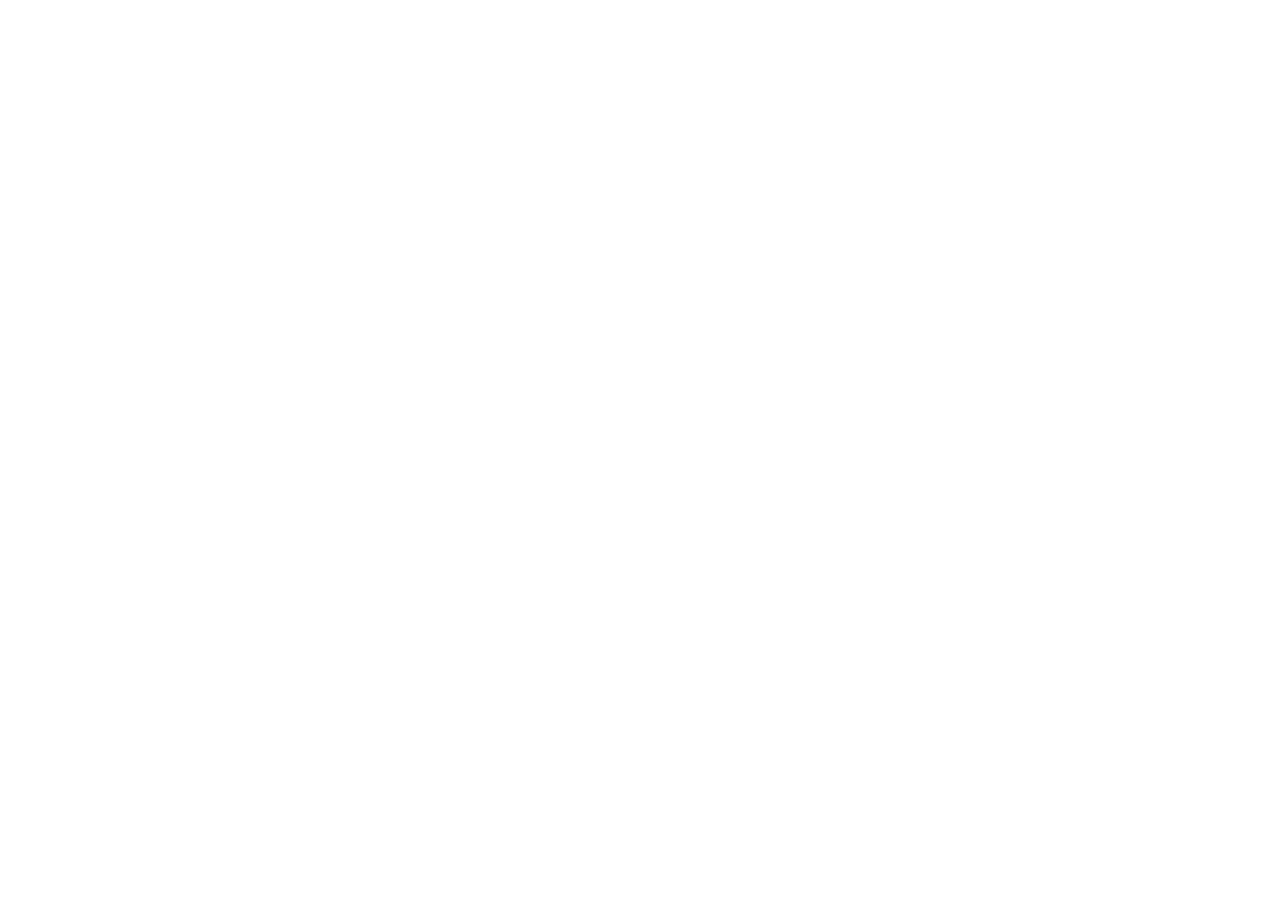
==== HTML/index.html @ 8dbab3d5 "added html folder wth index file" ====
<!DOCTYPE html>
<html lang="en">
<head>
    <meta charset="UTF-8">
    <meta name="viewport" content="width=device-width, initial-scale=1.0">
    <title>Welcome to SimpliBlogging</title>
</head>
<body>
    
</body>
</html>
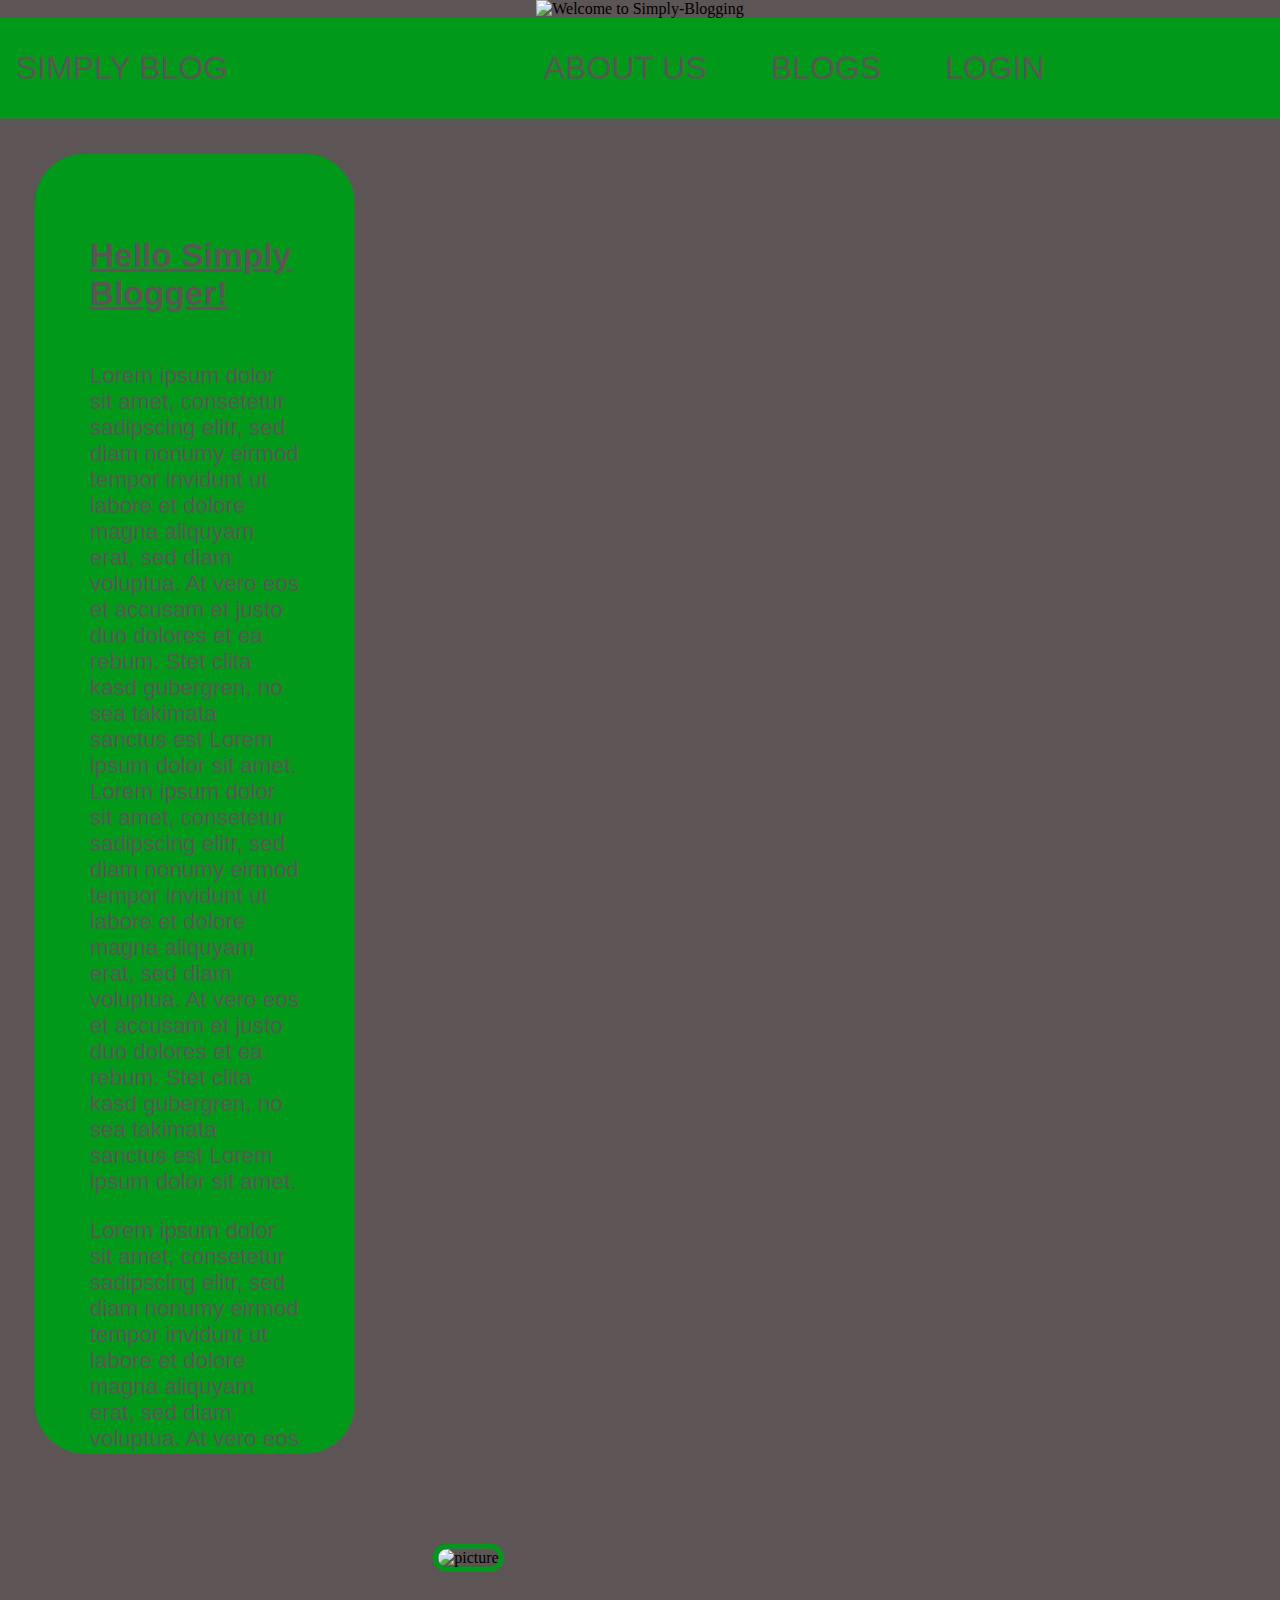
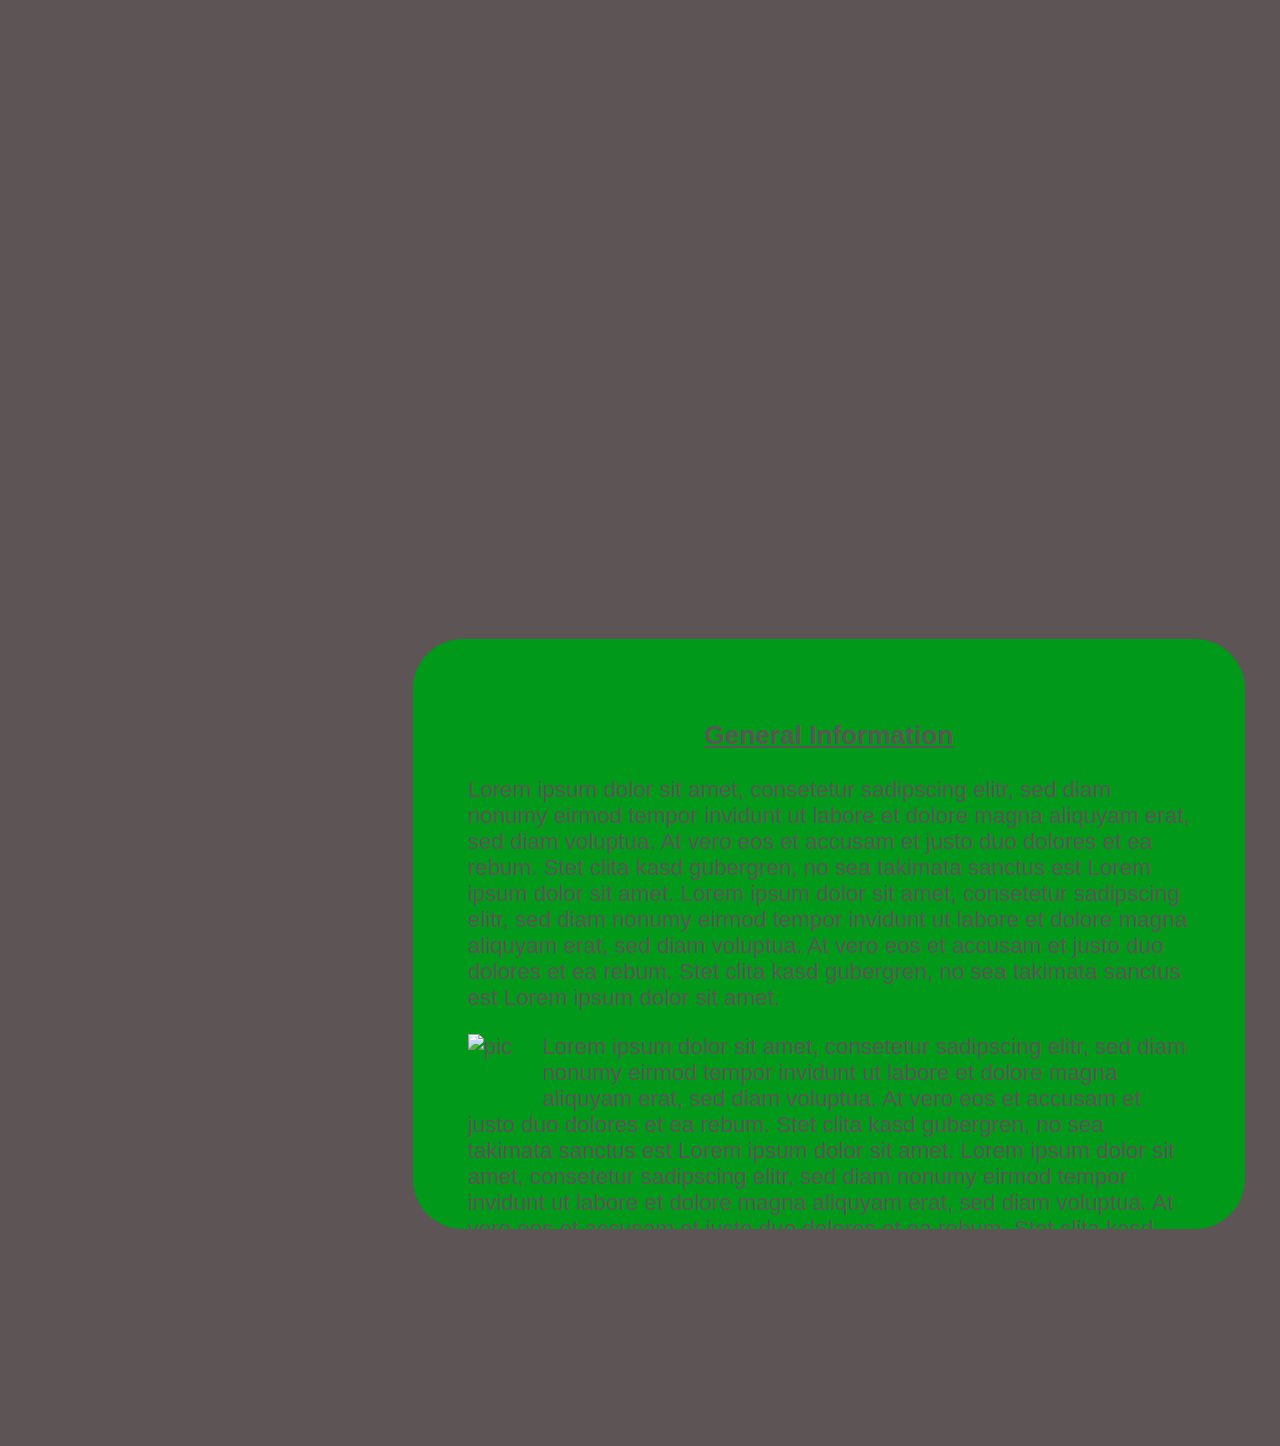
==== commit 473688d4: "added rest of index content" ====
--- a/HTML/index.html
+++ b/HTML/index.html
@@ -1,11 +1,67 @@
 <!DOCTYPE html>
 <html lang="en">
 <head>
+    <title>Welcome to Simply-Blog</title>
     <meta charset="UTF-8">
     <meta name="viewport" content="width=device-width, initial-scale=1.0">
-    <title>Welcome to SimpliBlogging</title>
+    <link href="../CSS/index.css" rel="stylesheet">
+    <script src="../JS/index.js" defer></script>
 </head>
 <body>
-    
+    <!-- WELCOME PIC START -->
+    <div id="welcome-pic">
+        <img src="../images/welcome.png" alt="Welcome to Simply-Blogging">
+    </div>
+    <!-- WELCOME PIC END -->
+
+    <!-- NAVBAR START -->
+    <nav class="navbar">
+        <div class="site-name">SIMPLY BLOG</div>
+        <a href="#" class="burger">
+            <span class="bar"></span>
+            <span class="bar"></span>
+            <span class="bar"></span>
+        </a>
+        <div class="navbar-elements">
+            <ul>
+                <li><a href="about_us.html" alt="about us">ABOUT US</a></li>
+                <li><a href="blogs.html" alt="blogs">BLOGS</a></li>
+                <li><a href="login.html" alt="login">LOGIN</a></li>
+            </ul>
+        </div>
+    </nav>
+    <!-- NAVBAR END -->
+    <div class="content">
+        <div class="left">
+            <div class="heading">
+            <h2>Hello Simply Blogger!</h2>
+            </div>
+            <div class="text">
+                <p>Lorem ipsum dolor sit amet, consetetur sadipscing elitr, sed diam nonumy eirmod tempor invidunt ut labore et dolore magna aliquyam erat, sed diam voluptua. At vero eos et accusam et justo duo dolores et ea rebum. 
+                Stet clita kasd gubergren, no sea takimata sanctus est Lorem ipsum dolor sit amet. Lorem ipsum dolor sit amet, consetetur sadipscing elitr, sed diam nonumy eirmod tempor invidunt ut labore et dolore magna aliquyam erat,
+                sed diam voluptua. At vero eos et accusam et justo duo dolores et ea rebum. Stet clita kasd gubergren, no sea takimata sanctus est Lorem ipsum dolor sit amet.</p>
+
+                <p>Lorem ipsum dolor sit amet, consetetur sadipscing elitr, sed diam nonumy eirmod tempor invidunt ut labore et dolore magna aliquyam erat, sed diam voluptua. At vero eos et accusam et justo duo dolores et ea rebum. 
+                Stet clita kasd gubergren, no sea takimata sanctus est Lorem ipsum dolor sit amet. Lorem ipsum dolor sit amet, consetetur sadipscing elitr, sed diam nonumy eirmod tempor invidunt ut labore et dolore magna aliquyam erat,
+                sed diam voluptua. At vero eos et accusam et justo duo dolores et ea rebum. Stet clita kasd gubergren, no sea takimata sanctus est Lorem ipsum dolor sit amet.</p>
+
+                <p>Lorem ipsum dolor sit amet, consetetur sadipscing elitr, sed diam nonumy eirmod tempor invidunt ut labore et dolore magna aliquyam erat, sed diam voluptua. At vero eos et accusam et justo duo dolores et ea rebum. 
+                Stet clita kasd gubergren, no sea takimata sanctus est Lorem ipsum dolor sit amet. Lorem ipsum dolor sit amet, consetetur sadipscing elitr, sed diam nonumy eirmod tempor invidunt ut labore et dolore magna aliquyam erat,
+                sed diam voluptua. At vero eos et accusam et justo duo dolores et ea rebum. Stet clita kasd gubergren, no sea takimata sanctus est Lorem ipsum dolor sit amet.</p>
+            </div>
+        </div>
+        <div class="right-top"><img id="content-pic" src="https://picsum.photos/1600/600" alt="picture"></div>
+        <div class="right-bottom">
+            <h3 class="heading">General Information</h3>
+            <p>Lorem ipsum dolor sit amet, consetetur sadipscing elitr, sed diam nonumy eirmod tempor invidunt ut labore et dolore magna aliquyam erat, sed diam voluptua. At vero eos et accusam et justo duo dolores et ea rebum. Stet 
+                clita kasd gubergren, no sea takimata sanctus est Lorem ipsum dolor sit amet. Lorem ipsum dolor sit amet, consetetur sadipscing elitr, sed diam nonumy eirmod tempor 
+                invidunt ut labore et dolore magna aliquyam erat, sed diam voluptua. At vero eos et accusam et justo duo dolores et ea rebum. Stet clita kasd gubergren, no sea takimata sanctus est Lorem ipsum dolor sit amet.</p>
+            <p>Lorem ipsum dolor <img class="content-pic2" src="https://picsum.photos/200" alt="pic">sit amet, consetetur sadipscing elitr, sed diam nonumy eirmod tempor invidunt ut labore et dolore magna aliquyam erat, sed diam voluptua. At vero eos et accusam et justo duo dolores et ea rebum. Stet 
+                clita kasd gubergren, no sea takimata sanctus est Lorem ipsum dolor sit amet. Lorem ipsum dolor sit amet, consetetur sadipscing elitr, sed diam nonumy eirmod tempor 
+                invidunt ut labore et dolore magna aliquyam erat, sed diam voluptua. At vero eos et accusam et justo duo dolores et ea rebum. Stet clita kasd gubergren, no sea takimata sanctus est Lorem ipsum dolor sit amet.</p>
+            <p>Lorem ipsum dolor sit amet, consetetur sadipscing elitr, sed diam nonumy eirmod tempor invidunt ut labore et dolore magna aliquyam erat, sed diam voluptua. At vero eos et accusam et justo duo dolores et ea rebum. Stet 
+                clita kasd gubergren, no sea takimata sanctus est Lorem ipsum dolor sit amet. Lorem ipsum dolor sit amet, consetetur sadipscing elitr, sed diam nonumy eirmod.</p>     
+        </div>
+    </div>
 </body>
 </html>--- a/CSS/index.css
+++ b/CSS/index.css
@@ -0,0 +1,165 @@
+* {
+    box-sizing: border-box;
+}
+
+body {
+    background-color: #5D5555;
+    margin: 0;
+    padding: 0;
+}
+
+/* HEADING + NAVBAR */
+#welcome-pic {
+    display: flex;
+    justify-content: center;
+}
+
+.navbar {
+    display: flex;
+    justify-content: space-between;
+    align-items: center;
+    background-color: #00991A;
+    color: #5D5555;
+}
+
+.site-name {
+    width: 50%;
+    font-size: 2em;
+    font-family: Arial, Helvetica, sans-serif;
+    margin: 0.5em;
+}
+
+.navbar-elements {
+    width: 80%;
+}
+
+.navbar-elements ul {
+    margin: 0;
+    padding: 0;
+    display: flex;
+}
+
+.navbar-elements li {
+    list-style: none;
+}
+
+.navbar-elements li a {
+    font-size: 2em;
+    text-decoration: none;
+    color: #5D5555;
+    padding: 1em;
+    display: block;
+    font-family: Arial, Helvetica, sans-serif;
+}
+
+.navbar-elements a:hover {
+    background-color: #8F9190;
+    color: #FEFEFE;
+}
+
+.burger {
+    position: absolute;
+    top: 3.3em;
+    right: 1em;
+    display: none;
+    flex-direction: column;
+    justify-content: space-between;
+    width: 30px;
+    height: 21px;
+}
+
+.burger .bar {
+    height: 3px;
+    width: 100%;
+    background-color: #FEFEFE;
+    border-radius: 10px;
+}
+
+@media (max-width: 850px) {
+    .burger {
+        display: flex;
+    }
+
+    .navbar-elements {
+        display: none;
+        width: 100%;
+    } 
+
+    img {
+        width: 300px;
+    }
+
+    .navbar {
+        flex-direction: column;
+        align-items: flex-start;
+    }
+
+    .navbar-elements ul {
+        width: 100%;
+        flex-direction: column;
+    }
+
+    .navbar-elements li {
+        text-align: center;
+    }
+
+    .navbar-elements li a {
+        padding: 0.5em 1em;
+    }
+
+    .navbar-elements.active {
+        display: flex;
+    }
+}
+
+/* CONTENT */
+.left {
+    border-radius: 50px;
+    padding: 55px;
+    margin: 35px;
+    width: 25%;
+    height: 1300px;
+    background-color: #00991A;
+    color: #5D5555;
+    font-family: Arial, Helvetica, sans-serif;
+    font-size: 1.4em;
+    float: left;
+}
+
+.heading {
+    text-decoration: underline;
+    display: flex;
+    justify-content: center;
+}
+
+.right-top {
+    border-radius: 50px;
+    padding: 55px;
+    margin: 0 57px;
+    width: 66%;
+    height: 750px;
+    float: right;
+}
+
+#content-pic {
+    border-radius: 50px;
+    border: solid #00991A 5px;
+}
+
+.content-pic2 {
+    float: left;
+    margin: 0 30px 30px 0;
+}
+
+.right-bottom {
+    border-radius: 50px;
+    padding: 55px;
+    margin: 0 35px;
+    width: 65%;
+    height: 590px;
+    background-color: #00991A;
+    color: #5D5555;
+    font-family: Arial, Helvetica, sans-serif;
+    font-size: 1.4em;
+    float: right;
+}